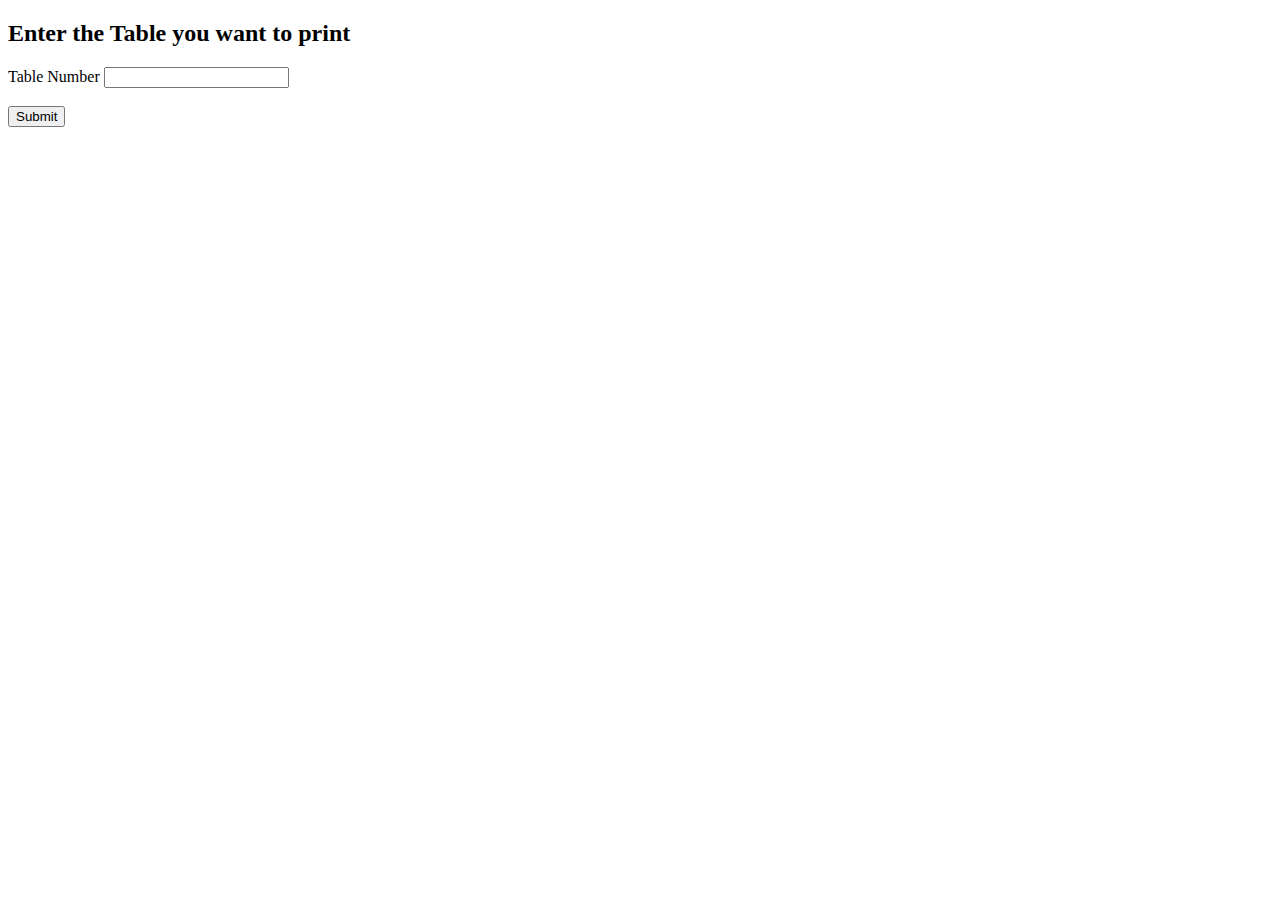
==== 30-01-2022.table-function-practice.html @ af1ce770 "taking input from user and returning a table for that user input number" ====
<!DOCTYPE html>
<html>
    <head>
            <title>
                table practice
            </title>
            <style>
                p{
                    color: blue;
                }
            </style>
    </head>
    <body>
        <h2>Enter the Table you want to print</h2>
         Table Number <input type="number" id="tablenumber" size="20px" name="number"> <br />
         <br />
        <button onclick="multiplicationtable(parseInt(document.getElementById('tablenumber').value))">Submit</button>
         <p id="demo"></p>
         <script>
            document.getElementById('demo').style.fontSize='20px';
            var ans;
            function multiplicationtable(userInputNumber){
                if(isNaN(userInputNumber)) return;
                var demoText = '';
                for (var i=1; i<=10; i++) {
                    ans = userInputNumber * i;
                    demoText = demoText + userInputNumber +' * ' + i + ' = ' +  ans  + '<br />';
                }
                document.getElementById('demo').innerHTML = demoText;
            }
         </script>
    </body>
</html>
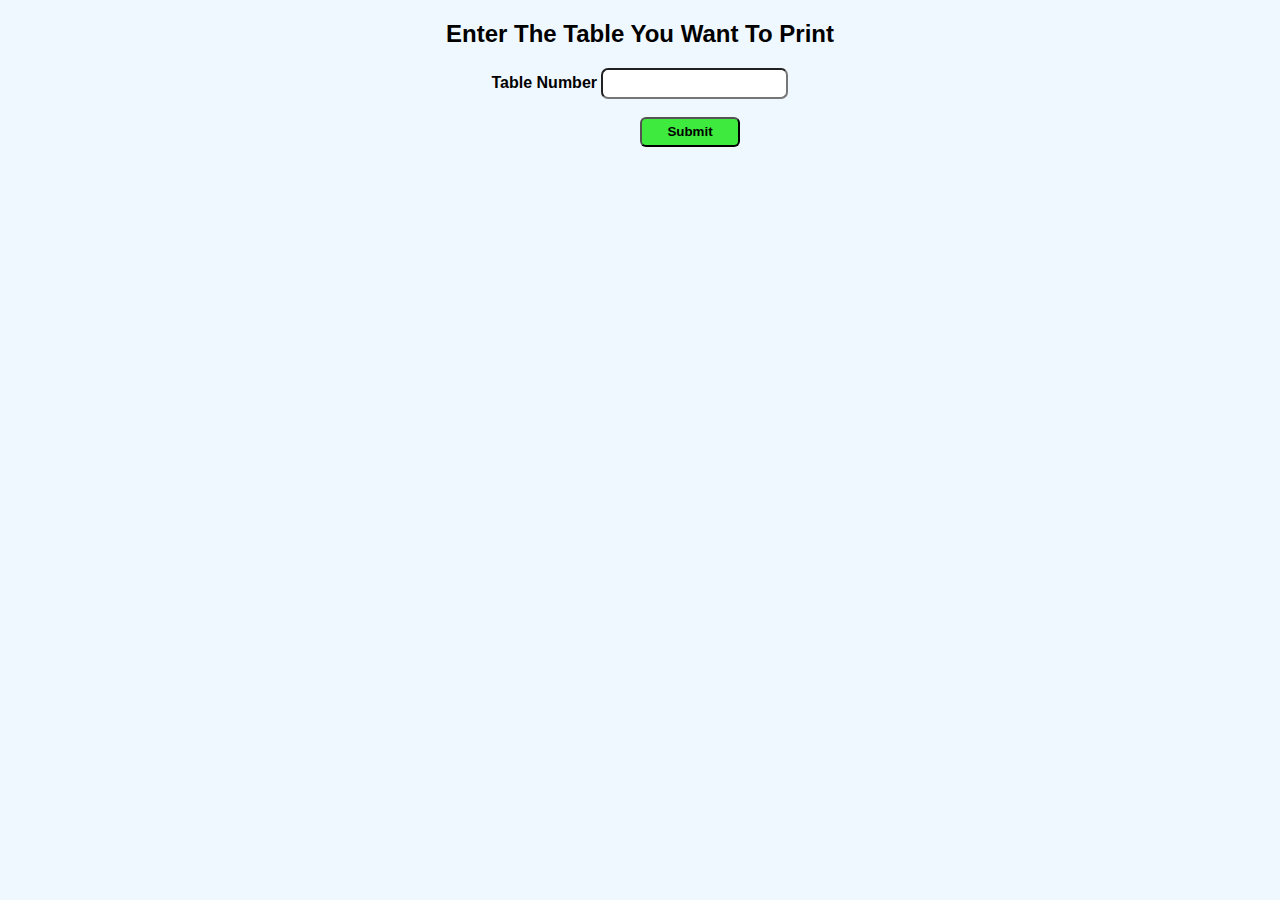
==== commit 2345e653: "enhanced ui" ====
--- a/30-01-2022.table-function-practice.html
+++ b/30-01-2022.table-function-practice.html
@@ -5,14 +5,46 @@
                 table practice
             </title>
             <style>
-                p{
-                    color: blue;
+                p {
+                color: black;
+                font-size: 20px;
+                background: #7dd6f3ad;
+                max-width: 30%;
+                margin-left: 10%;
+                border-radius: 6px;
+                font-weight: bold;
+                display: inline-block;
+                }
+                input{
+                height: 25px;
+                border-radius: 7px;
+                font-weight: bold;
+                }    
+                span{
+                    font-weight: bold;
+                }
+                button {
+                text-align: center;
+                height: 30px;
+                width: 100px;
+                border-radius: 6px;
+                background-color: #3dea3d;
+                font-weight: bold;
+                margin-left: 50%;
+                display: block;
+                }
+                body {
+                background-color: aliceblue;
+                text-align: center;
+                font-family: sans-serif;
+                font-style: normal;
+                text-transform: capitalize;
                 }
             </style>
     </head>
     <body>
         <h2>Enter the Table you want to print</h2>
-         Table Number <input type="number" id="tablenumber" size="20px" name="number"> <br />
+        <span> Table Number</span> <input type="number" id="tablenumber" size="20px" name="number"> <br />
          <br />
         <button onclick="multiplicationtable(parseInt(document.getElementById('tablenumber').value))">Submit</button>
          <p id="demo"></p>
@@ -27,6 +59,8 @@
                     demoText = demoText + userInputNumber +' * ' + i + ' = ' +  ans  + '<br />';
                 }
                 document.getElementById('demo').innerHTML = demoText;
+                document.getElementById('demo').style.border = '3px solid #000';
+                document.getElementById("demo").style.padding = "10px 50px";
             }
          </script>
     </body>
